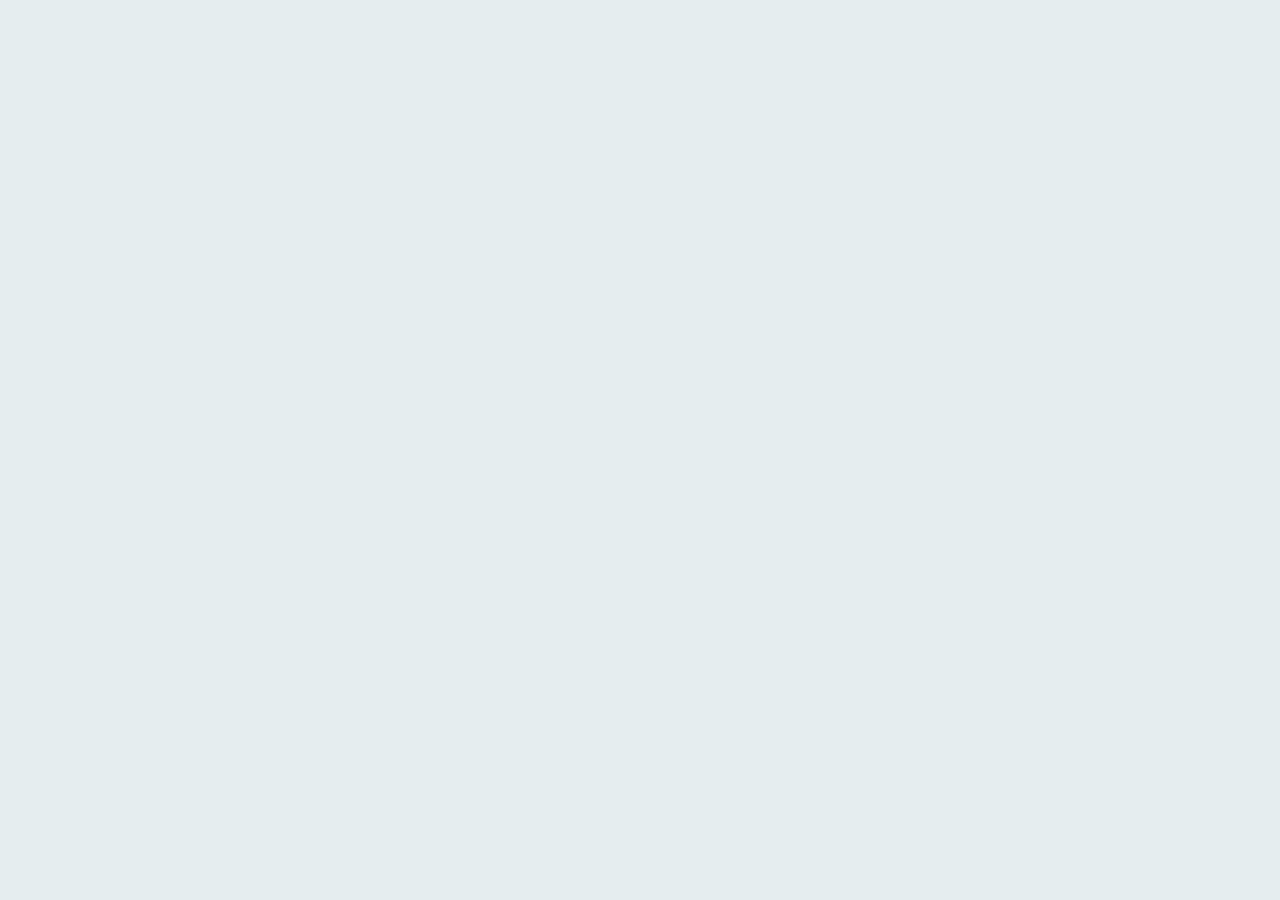
==== index.html @ 5b22aa43 "LM_DAM_UT2_1" ====
<!DOCTYPE html>
<html lang="en">
<head>
    <meta charset="UTF-8">
    <meta name="viewport" content="width=device-width, initial-scale=1.0">
    <title>Índice de tareas UT2 - CSS</title>

    <link rel="stylesheet" href="estilos.css">
</head>
<body>
    
</body>
</html>
---- estilos.css ----
body {
    background-color:rgb(231, 236, 238);
  }
h1 {
    color:darkslategray;
    text-align:center;
    font-size: 2.5em;
    }
h2, h3 {
    color:rgb(121, 83, 149);
    font-weight: 800;
    font-size: 1.5em;
}
li {
    color:rgb(59, 85, 122);
    font-weight: 400;
}
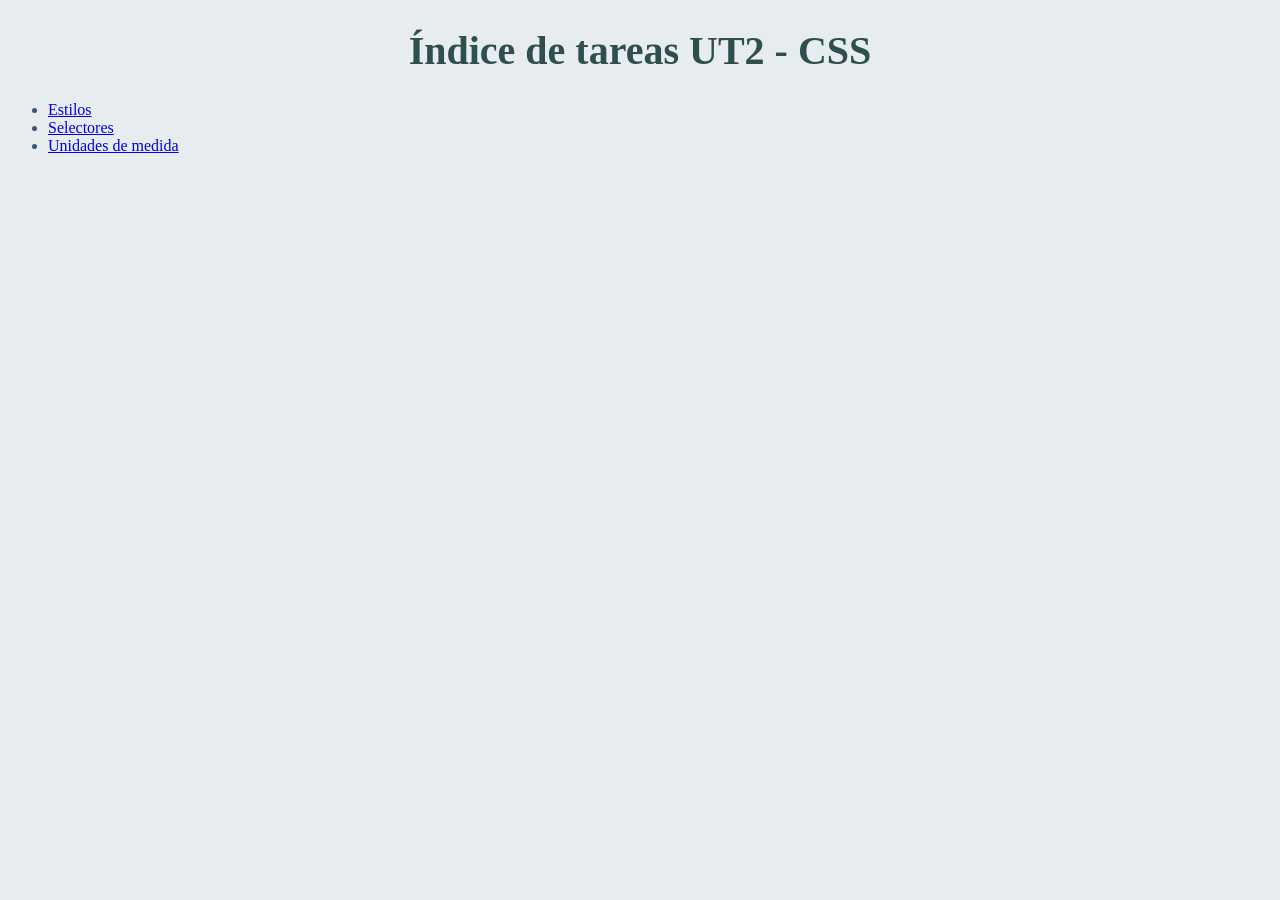
==== commit 79eff3a4: "actualizacion 1 al 3" ====
--- a/index.html
+++ b/index.html
@@ -8,6 +8,13 @@
     <link rel="stylesheet" href="estilos.css">
 </head>
 <body>
-    
+    <h1>Índice de tareas UT2 - CSS</h1>
+    <ul>
+        <li><a href="1.estilos.html">Estilos</a></li>
+        <li><a href="2.selectores.html">Selectores</a></li>
+        <li><a href="3.unidades.medida.html">Unidades de medida</a></li>
+
+
+    </ul>
 </body>
 </html>
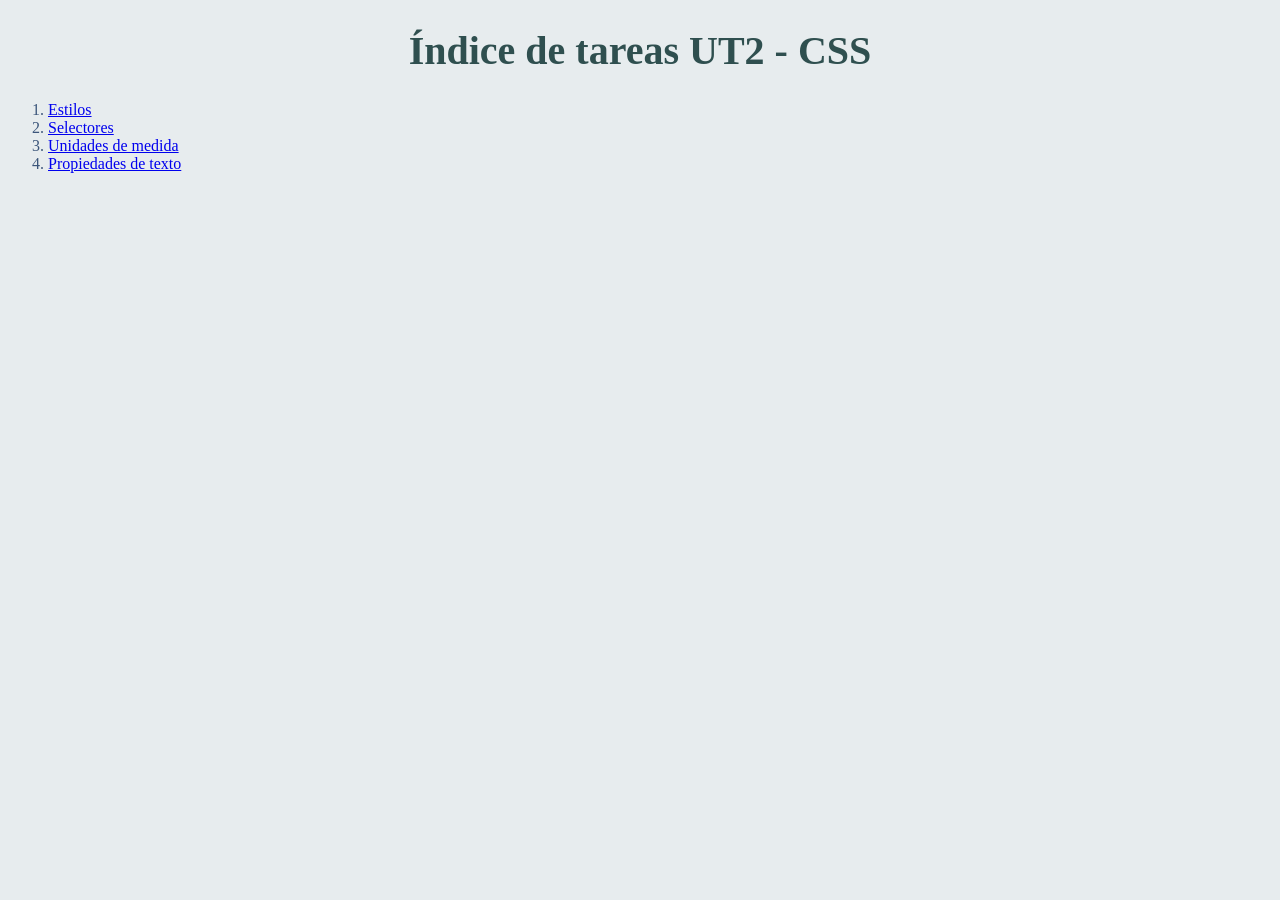
==== commit 7f4d0192: "anexo4" ====
--- a/index.html
+++ b/index.html
@@ -9,12 +9,13 @@
 </head>
 <body>
     <h1>Índice de tareas UT2 - CSS</h1>
-    <ul>
+    <ol>
         <li><a href="1.estilos.html">Estilos</a></li>
         <li><a href="2.selectores.html">Selectores</a></li>
         <li><a href="3.unidades.medida.html">Unidades de medida</a></li>
+        <li><a href="4.propiedades.texto.html">Propiedades de texto</a></li>
 
 
-    </ul>
+    </ol>
 </body>
 </html>
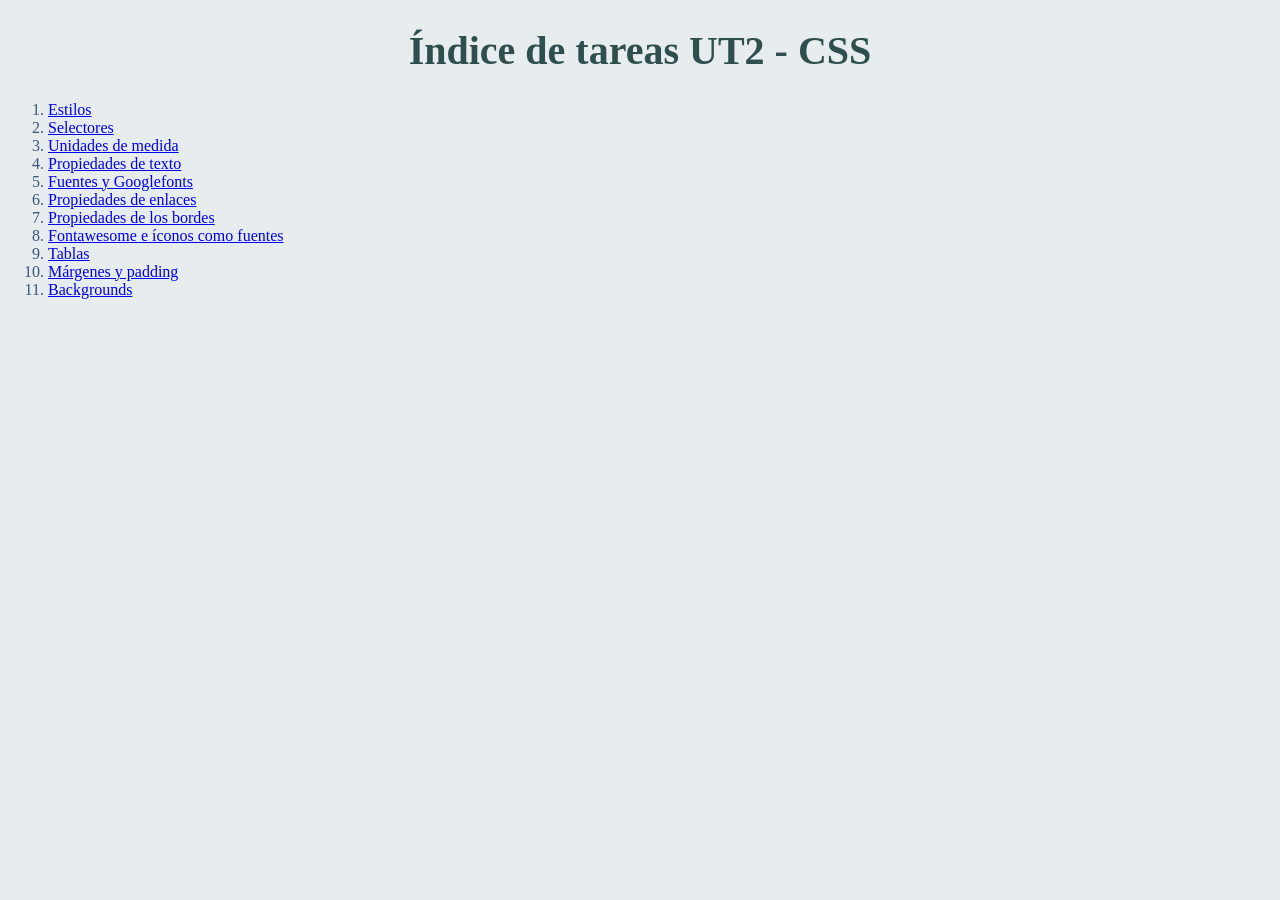
==== commit 32d95be0: "anexos-completos" ====
--- a/index.html
+++ b/index.html
@@ -9,13 +9,19 @@
 </head>
 <body>
     <h1>Índice de tareas UT2 - CSS</h1>
+    
     <ol>
-        <li><a href="1.estilos.html">Estilos</a></li>
-        <li><a href="2.selectores.html">Selectores</a></li>
-        <li><a href="3.unidades.medida.html">Unidades de medida</a></li>
-        <li><a href="4.propiedades.texto.html">Propiedades de texto</a></li>
-
-
+        <li><a href="1-estilos.html">Estilos</a></li>
+        <li><a href="2-selectores.html">Selectores</a></li>
+        <li><a href="3-unidades-medida.html">Unidades de medida</a></li>
+        <li><a href="4-propiedades-texto.html">Propiedades de texto</a></li>
+        <li><a href="5-fuentes-googlefonts.html">Fuentes y Googlefonts</a></li>
+        <li><a href="6-propiedades-enlaces.html">Propiedades de enlaces</a></li>
+        <li><a href="7-propiedad-bordes.html">Propiedades de los bordes</a></li>
+        <li><a href="8-fontawesome-iconos.html">Fontawesome e íconos como fuentes</a></li>
+        <li><a href="9-tablas.html">Tablas</a></li>
+        <li><a href="10-margen-padding.html">Márgenes y padding</a></li>
+        <li><a href="11-backgrounds.html">Backgrounds</a></li>
     </ol>
 </body>
 </html>
